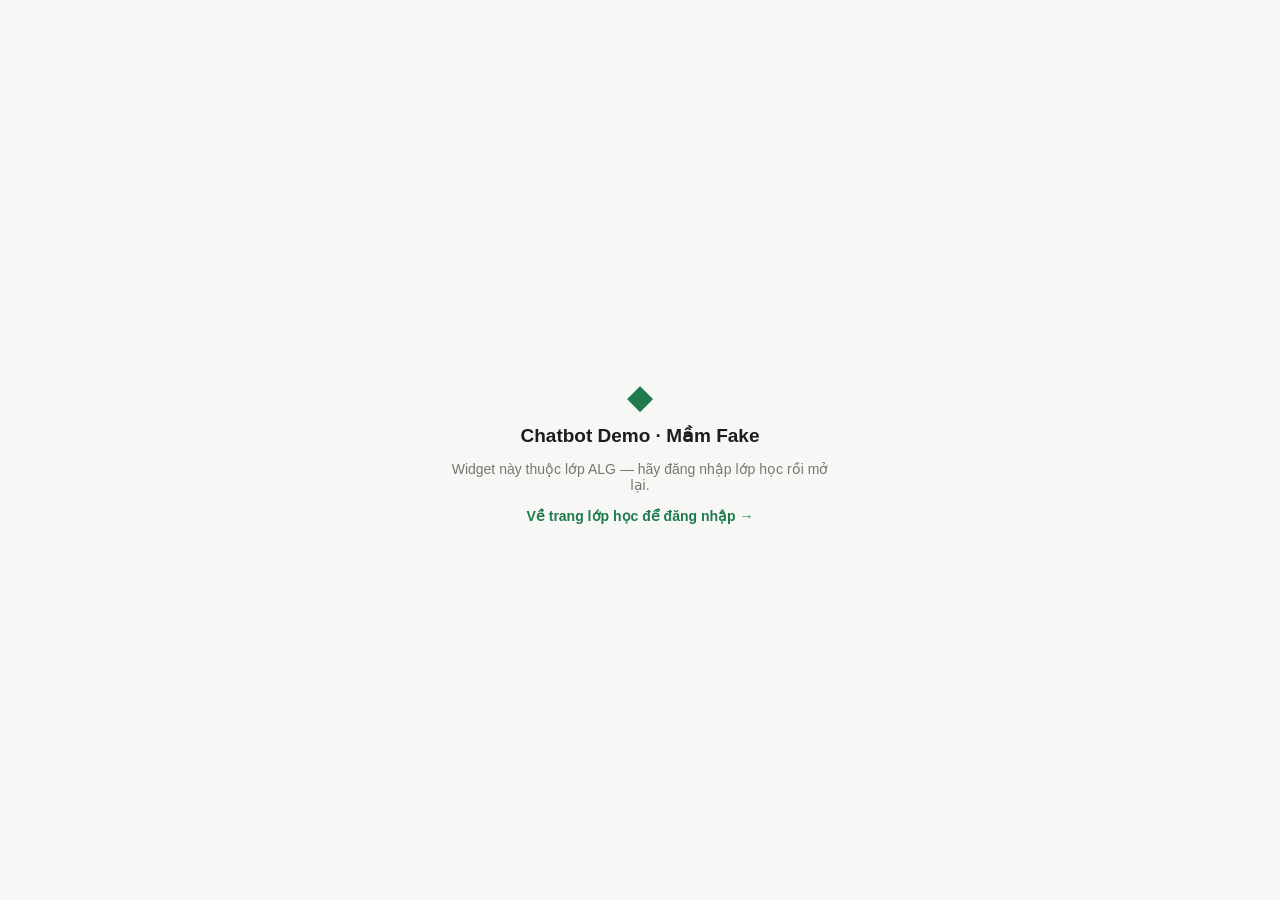
==== demo/index.html @ c019d731 "gemini.py: gemini-2.0-flash bị Google khai tử — chuyển sang danh sách model dự phòng Phát hiện khi t" ====
<!DOCTYPE html>
<html lang="vi">
<head>
  <meta charset="UTF-8">
  <meta name="viewport" content="width=device-width, initial-scale=1.0">
  <title>Mầm Fake · Chatbot Demo</title>
  <link rel="icon" href="/assets/logo-icon.png">
  <link rel="stylesheet" href="/demo/demo.css?v=1">
</head>
<body>
  <div id="chan" class="chan" hidden>
    <div class="chan-the">
      <div class="chan-dau">◆</div>
      <h1>Chatbot Demo · Mầm Fake</h1>
      <p id="chan-loi">Widget này thuộc lớp ALG — hãy đăng nhập lớp học rồi mở lại.</p>
      <a class="chan-link" href="/" target="_top">Về trang lớp học để đăng nhập →</a>
    </div>
  </div>

  <div id="ung-dung" class="ung-dung" hidden>
    <aside id="cot-trai" class="cot-trai">
      <div class="cot-dau">
        <span class="dau-hieu">◆</span>
        <strong id="ten-ban">Mầm Fake</strong>
        <button id="nut-cau-hinh" class="nut-nho" title="Cấu hình">⚙</button>
      </div>

      <div id="bang-cau-hinh" class="bang-cau-hinh" hidden>
        <div class="ch-dong"><span>Phiên bản</span><b id="ch-ver">—</b></div>
        <div class="ch-dong"><span>Cơ chế</span><b id="ch-mo-ta">—</b></div>
        <div class="ch-dong"><span>model</span><b id="ch-model" class="ma">—</b></div>
        <div class="ch-dong ch-doc"><span>Công cụ</span><b id="ch-tools" class="ma">—</b></div>
      </div>

      <button id="nut-moi" class="nut-chinh">+ Cuộc trò chuyện mới</button>
      <nav id="ds-hoi-thoai" class="ds-hoi-thoai"></nav>
      <div class="cot-chan" id="ten-hoc-vien">—</div>
    </aside>

    <main class="khung-chinh">
      <header class="thanh-tren">
        <button id="nut-menu" class="nut-nho">☰</button>
        <span id="tieu-de-hoi-thoai">Cuộc trò chuyện mới</span>
      </header>

      <section id="bang-bai-tap" class="bang-bai-tap" hidden></section>

      <div id="khung-chat" class="khung-chat"></div>

      <form id="o-nhap" class="o-nhap">
        <textarea id="tin-nhan" rows="1" placeholder="Nhắn cho Bé Mầm… (Enter để gửi)"></textarea>
        <button id="nut-gui" type="submit">Gửi</button>
      </form>
    </main>
  </div>

  <script src="/demo/demo.js?v=1"></script>
</body>
</html>
---- demo/demo.css ----
/* Giao diện chatbot demo "Mầm Fake" (Bài 11). Chạy trong khung nổi ngay tại câu hỏi, nên phải
   tự lo trọn bộ style — KHÔNG dùng chung styles.css của trang lớp học. */

* { box-sizing: border-box; }

:root {
  --nen: #ffffff;
  --nen-phu: #f7f7f5;
  --vien: #e5e3de;
  --chu: #1d1d1b;
  --chu-nhat: #78766f;
  --nhan: #1f7a4d;
  --nhan-nhat: #e8f4ed;
  --do: #c0392b;
  --bo-goc: 12px;
}

html, body { height: 100%; margin: 0; }

body {
  font-family: -apple-system, BlinkMacSystemFont, "Segoe UI", Roboto, "Helvetica Neue", Arial, sans-serif;
  color: var(--chu);
  background: var(--nen);
  font-size: 15px;
}

/* ---------- Màn chặn khi chưa đăng nhập ---------- */
.chan { position: fixed; inset: 0; display: grid; place-items: center; background: var(--nen-phu); padding: 24px; }
.chan-the { max-width: 380px; text-align: center; }
.chan-dau { font-size: 34px; color: var(--nhan); }
.chan-the h1 { font-size: 19px; margin: 8px 0; }
.chan-the p { color: var(--chu-nhat); font-size: 14px; }
.chan-link { color: var(--nhan); font-weight: 600; text-decoration: none; font-size: 14px; }

/* ---------- Bố cục chính ---------- */
.ung-dung { display: flex; height: 100%; }

.cot-trai {
  width: 260px; flex: 0 0 260px; border-right: 1px solid var(--vien);
  background: var(--nen-phu); display: flex; flex-direction: column; padding: 12px; gap: 10px;
}
.cot-dau { display: flex; align-items: center; gap: 8px; }
.dau-hieu { color: var(--nhan); font-size: 18px; }
.cot-dau strong { font-size: 14.5px; flex: 1; }

.nut-nho {
  border: 1px solid var(--vien); background: #fff; border-radius: 8px; cursor: pointer;
  padding: 4px 8px; font-size: 14px; line-height: 1.2;
}
.nut-nho:hover { background: var(--nhan-nhat); }

.nut-chinh {
  width: 100%; border: 1px solid var(--nhan); background: #fff; color: var(--nhan);
  border-radius: 10px; padding: 8px; font-size: 13.5px; font-weight: 600; cursor: pointer;
}
.nut-chinh:hover { background: var(--nhan-nhat); }

.bang-cau-hinh { border: 1px solid var(--vien); background: #fff; border-radius: 10px; padding: 8px 10px; font-size: 12.5px; }
.ch-dong { display: flex; justify-content: space-between; gap: 10px; padding: 3px 0; }
.ch-dong span { color: var(--chu-nhat); flex: 0 0 auto; }
.ch-dong b { text-align: right; word-break: break-word; font-weight: 600; }
.ch-doc { flex-direction: column; }
.ch-doc b { text-align: left; margin-top: 2px; }
.ma { font-family: ui-monospace, SFMono-Regular, Menlo, Consolas, monospace; font-size: 11.5px; }

.ds-hoi-thoai { flex: 1; overflow-y: auto; display: flex; flex-direction: column; gap: 2px; }
.ht-dong { display: flex; align-items: center; gap: 4px; }
.ht-nut {
  flex: 1; text-align: left; border: 0; background: none; cursor: pointer; padding: 6px 8px;
  border-radius: 8px; font-size: 12.5px; color: var(--chu); overflow: hidden;
  text-overflow: ellipsis; white-space: nowrap;
}
.ht-nut:hover, .ht-nut.dang-mo { background: var(--nhan-nhat); }
.ht-xoa { border: 0; background: none; cursor: pointer; color: var(--chu-nhat); font-size: 13px; padding: 2px 4px; }
.ht-xoa:hover { color: var(--do); }

.cot-chan { font-size: 12px; color: var(--chu-nhat); border-top: 1px solid var(--vien); padding-top: 8px; }

.khung-chinh { flex: 1; display: flex; flex-direction: column; min-width: 0; }
.thanh-tren { display: flex; align-items: center; gap: 10px; padding: 10px 14px; border-bottom: 1px solid var(--vien); font-size: 13.5px; color: var(--chu-nhat); }
.thanh-tren #nut-menu { display: none; }

/* ---------- Bảng tiêu chí bài tập ---------- */
.bang-bai-tap { margin: 12px 14px 0; border: 1px solid var(--vien); border-radius: var(--bo-goc); background: #fff; padding: 10px 12px; }
.bt-dau { font-weight: 700; font-size: 13.5px; margin-bottom: 6px; }
.bt-dong { display: flex; gap: 8px; align-items: baseline; font-size: 13px; padding: 2px 0; }
.bt-dong .bt-chi-tiet { color: var(--chu-nhat); font-size: 12px; }
.bt-ket { margin-top: 6px; font-size: 13px; font-weight: 600; }
.bt-ket.dat { color: var(--nhan); }
.bt-ket.chua { color: var(--chu-nhat); }

/* ---------- Khung chat ---------- */
.khung-chat { flex: 1; overflow-y: auto; padding: 14px; display: flex; flex-direction: column; gap: 12px; }
.luot { display: flex; flex-direction: column; max-width: 82%; gap: 4px; }
.luot.nguoi { align-self: flex-end; align-items: flex-end; }
.luot.may { align-self: flex-start; }
.ai-noi { font-size: 11px; color: var(--chu-nhat); }
.bong {
  padding: 9px 12px; border-radius: 14px; line-height: 1.5; font-size: 14px; white-space: pre-wrap;
  word-break: break-word;
}
.luot.nguoi .bong { background: var(--nhan); color: #fff; border-bottom-right-radius: 4px; }
.luot.may .bong { background: var(--nen-phu); border: 1px solid var(--vien); border-bottom-left-radius: 4px; }
.dang-go { color: var(--chu-nhat); font-style: italic; }

.gallery { display: grid; grid-template-columns: repeat(auto-fill, minmax(96px, 1fr)); gap: 8px; margin-top: 4px; }
.gallery figure { margin: 0; }
.gallery img { width: 100%; border-radius: 8px; border: 1px solid var(--vien); display: block; }
.gallery figcaption { font-size: 10.5px; color: var(--chu-nhat); margin-top: 2px; word-break: break-all; }

.ds-file { margin: 4px 0 0; padding-left: 18px; font-size: 13px; }
.ds-file li { margin: 2px 0; }

.danh-thiep {
  margin-top: 6px; border: 1px solid var(--nhan); border-radius: var(--bo-goc); overflow: hidden;
  background: #fff; max-width: 320px;
}
.dt-tren { background: var(--nhan); color: #fff; padding: 10px 12px; }
.dt-ten { font-size: 16px; font-weight: 700; }
.dt-chuc { font-size: 12px; opacity: 0.9; }
.dt-duoi { padding: 10px 12px; font-size: 12.5px; color: var(--chu); display: flex; flex-direction: column; gap: 3px; }

/* ---------- Ô nhập ---------- */
.o-nhap { display: flex; gap: 8px; padding: 12px 14px; border-top: 1px solid var(--vien); }
.o-nhap textarea {
  flex: 1; resize: none; border: 1px solid var(--vien); border-radius: 10px; padding: 9px 11px;
  font: inherit; font-size: 14px; max-height: 140px;
}
.o-nhap textarea:focus { outline: 2px solid var(--nhan-nhat); border-color: var(--nhan); }
.o-nhap button {
  border: 0; background: var(--nhan); color: #fff; border-radius: 10px; padding: 0 18px;
  font-weight: 600; cursor: pointer; font-size: 14px;
}
.o-nhap button:disabled { opacity: 0.5; cursor: default; }

@media (max-width: 760px) {
  .cot-trai { position: fixed; z-index: 5; inset: 0 auto 0 0; transform: translateX(-100%); transition: transform 0.2s; box-shadow: 0 0 24px rgba(0,0,0,0.12); }
  .cot-trai.mo { transform: none; }
  .thanh-tren #nut-menu { display: block; }
  .luot { max-width: 92%; }
}
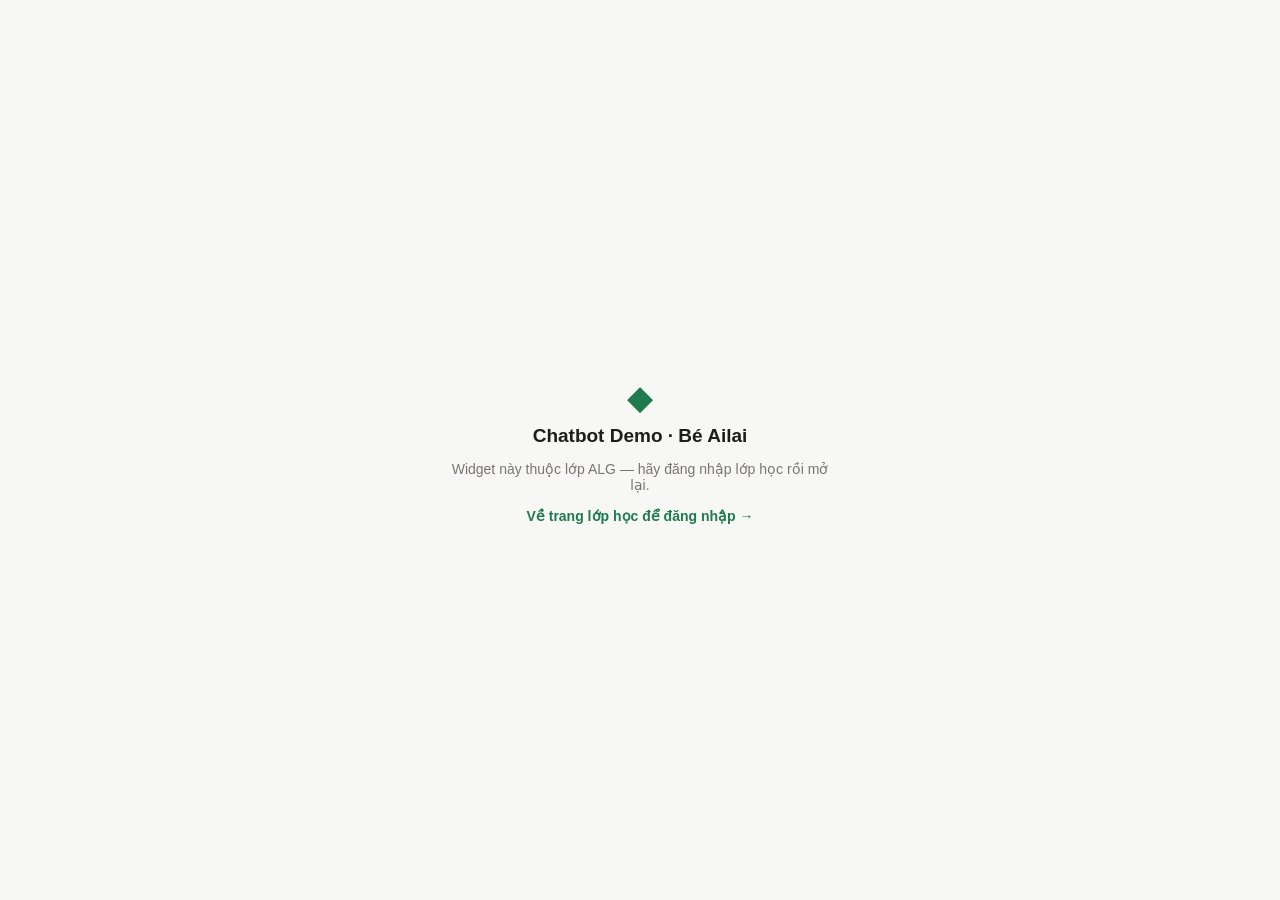
==== commit 5e0e9a6b: "Bài 11 dựng đủ cơ chế thật + câu 9.21 thôi đòi tài khoản test chấm Câu 9.21 (ảnh hưởng học viên đang" ====
--- a/demo/index.html
+++ b/demo/index.html
@@ -3,15 +3,15 @@
 <head>
   <meta charset="UTF-8">
   <meta name="viewport" content="width=device-width, initial-scale=1.0">
-  <title>Mầm Fake · Chatbot Demo</title>
+  <title>Chatbot Demo · Bé Ailai</title>
   <link rel="icon" href="/assets/logo-icon.png">
-  <link rel="stylesheet" href="/demo/demo.css?v=1">
+  <link rel="stylesheet" href="/demo/demo.css?v=2">
 </head>
 <body>
   <div id="chan" class="chan" hidden>
     <div class="chan-the">
       <div class="chan-dau">◆</div>
-      <h1>Chatbot Demo · Mầm Fake</h1>
+      <h1>Chatbot Demo · Bé Ailai</h1>
       <p id="chan-loi">Widget này thuộc lớp ALG — hãy đăng nhập lớp học rồi mở lại.</p>
       <a class="chan-link" href="/" target="_top">Về trang lớp học để đăng nhập →</a>
     </div>
@@ -21,7 +21,7 @@
     <aside id="cot-trai" class="cot-trai">
       <div class="cot-dau">
         <span class="dau-hieu">◆</span>
-        <strong id="ten-ban">Mầm Fake</strong>
+        <strong id="ten-ban">Chatbot Demo</strong>
         <button id="nut-cau-hinh" class="nut-nho" title="Cấu hình">⚙</button>
       </div>
 
@@ -48,12 +48,12 @@
       <div id="khung-chat" class="khung-chat"></div>
 
       <form id="o-nhap" class="o-nhap">
-        <textarea id="tin-nhan" rows="1" placeholder="Nhắn cho Bé Mầm… (Enter để gửi)"></textarea>
+        <textarea id="tin-nhan" rows="1" placeholder="Nhắn cho Bé Ailai… (Enter để gửi)"></textarea>
         <button id="nut-gui" type="submit">Gửi</button>
       </form>
     </main>
   </div>
 
-  <script src="/demo/demo.js?v=1"></script>
+  <script src="/demo/demo.js?v=2"></script>
 </body>
 </html>
--- a/demo/demo.css
+++ b/demo/demo.css
@@ -1,4 +1,4 @@
-/* Giao diện chatbot demo "Mầm Fake" (Bài 11). Chạy trong khung nổi ngay tại câu hỏi, nên phải
+/* Giao diện Chatbot Demo (V1-V4) (Bài 11). Chạy trong khung nổi ngay tại câu hỏi, nên phải
    tự lo trọn bộ style — KHÔNG dùng chung styles.css của trang lớp học. */
 
 * { box-sizing: border-box; }
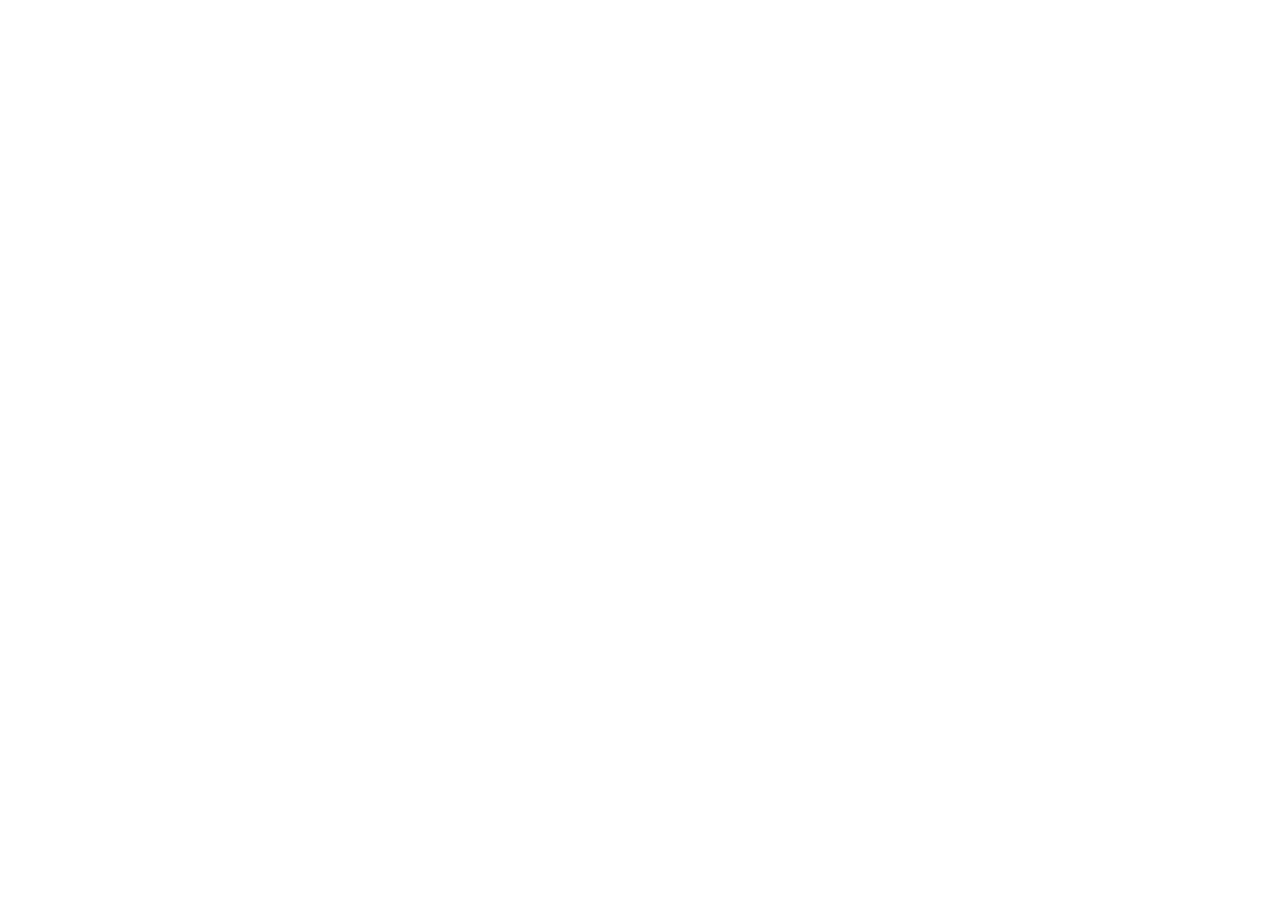
==== commit b052b222: "Widget demo: màn chặn không ẩn dù đã đăng nhập .chan{display:grid} đè mất [hidden]{display:none} của" ====
--- a/demo/index.html
+++ b/demo/index.html
@@ -5,7 +5,7 @@
   <meta name="viewport" content="width=device-width, initial-scale=1.0">
   <title>Chatbot Demo · Bé Ailai</title>
   <link rel="icon" href="/assets/logo-icon.png">
-  <link rel="stylesheet" href="/demo/demo.css?v=2">
+  <link rel="stylesheet" href="/demo/demo.css?v=4">
 </head>
 <body>
   <div id="chan" class="chan" hidden>
@@ -28,8 +28,17 @@
       <div id="bang-cau-hinh" class="bang-cau-hinh" hidden>
         <div class="ch-dong"><span>Phiên bản</span><b id="ch-ver">—</b></div>
         <div class="ch-dong"><span>Cơ chế</span><b id="ch-mo-ta">—</b></div>
-        <div class="ch-dong"><span>model</span><b id="ch-model" class="ma">—</b></div>
         <div class="ch-dong ch-doc"><span>Công cụ</span><b id="ch-tools" class="ma">—</b></div>
+      </div>
+
+      <div class="doi-ver">
+        <div class="doi-ver-nhan">Phiên bản</div>
+        <div class="doi-ver-nut">
+          <a class="ver-nut" data-ver="v1" href="/demo?ver=v1">V1</a>
+          <a class="ver-nut" data-ver="v2" href="/demo?ver=v2">V2</a>
+          <a class="ver-nut" data-ver="v3" href="/demo?ver=v3">V3</a>
+          <a class="ver-nut" data-ver="v4" href="/demo?ver=v4">V4</a>
+        </div>
       </div>
 
       <button id="nut-moi" class="nut-chinh">+ Cuộc trò chuyện mới</button>
@@ -54,6 +63,6 @@
     </main>
   </div>
 
-  <script src="/demo/demo.js?v=2"></script>
+  <script src="/demo/demo.js?v=7"></script>
 </body>
 </html>
--- a/demo/demo.css
+++ b/demo/demo.css
@@ -2,6 +2,11 @@
    tự lo trọn bộ style — KHÔNG dùng chung styles.css của trang lớp học. */
 
 * { box-sizing: border-box; }
+
+/* Thuộc tính hidden phải thắng mọi khai báo display. Trình duyệt chỉ đặt [hidden]{display:none}
+   trong bảng style mặc định, nên .chan{display:grid} / .ung-dung{display:flex} ở dưới đè mất —
+   màn chặn "chưa đăng nhập" vì thế cứ phủ kín trang kể cả khi đã đăng nhập. */
+[hidden] { display: none !important; }
 
 :root {
   --nen: #ffffff;
@@ -139,3 +144,15 @@
   .thanh-tren #nut-menu { display: block; }
   .luot { max-width: 92%; }
 }
+
+/* Chuyển nhanh giữa 4 phiên bản ngay trong widget (câu 11.13 cần xem cấu hình của V3, mà nút mở
+   V3 lại nằm ở câu sau — không có chỗ chuyển thì học viên tắc). */
+.doi-ver { border: 1px solid var(--vien); background: #fff; border-radius: 10px; padding: 8px 10px; }
+.doi-ver-nhan { font-size: 11.5px; color: var(--chu-nhat); margin-bottom: 6px; }
+.doi-ver-nut { display: flex; gap: 6px; }
+.ver-nut {
+  flex: 1; text-align: center; text-decoration: none; color: var(--chu); font-size: 12.5px;
+  font-weight: 600; padding: 5px 0; border: 1px solid var(--vien); border-radius: 8px;
+}
+.ver-nut:hover { background: var(--nhan-nhat); }
+.ver-nut.dang-dung { background: var(--nhan); border-color: var(--nhan); color: #fff; }
